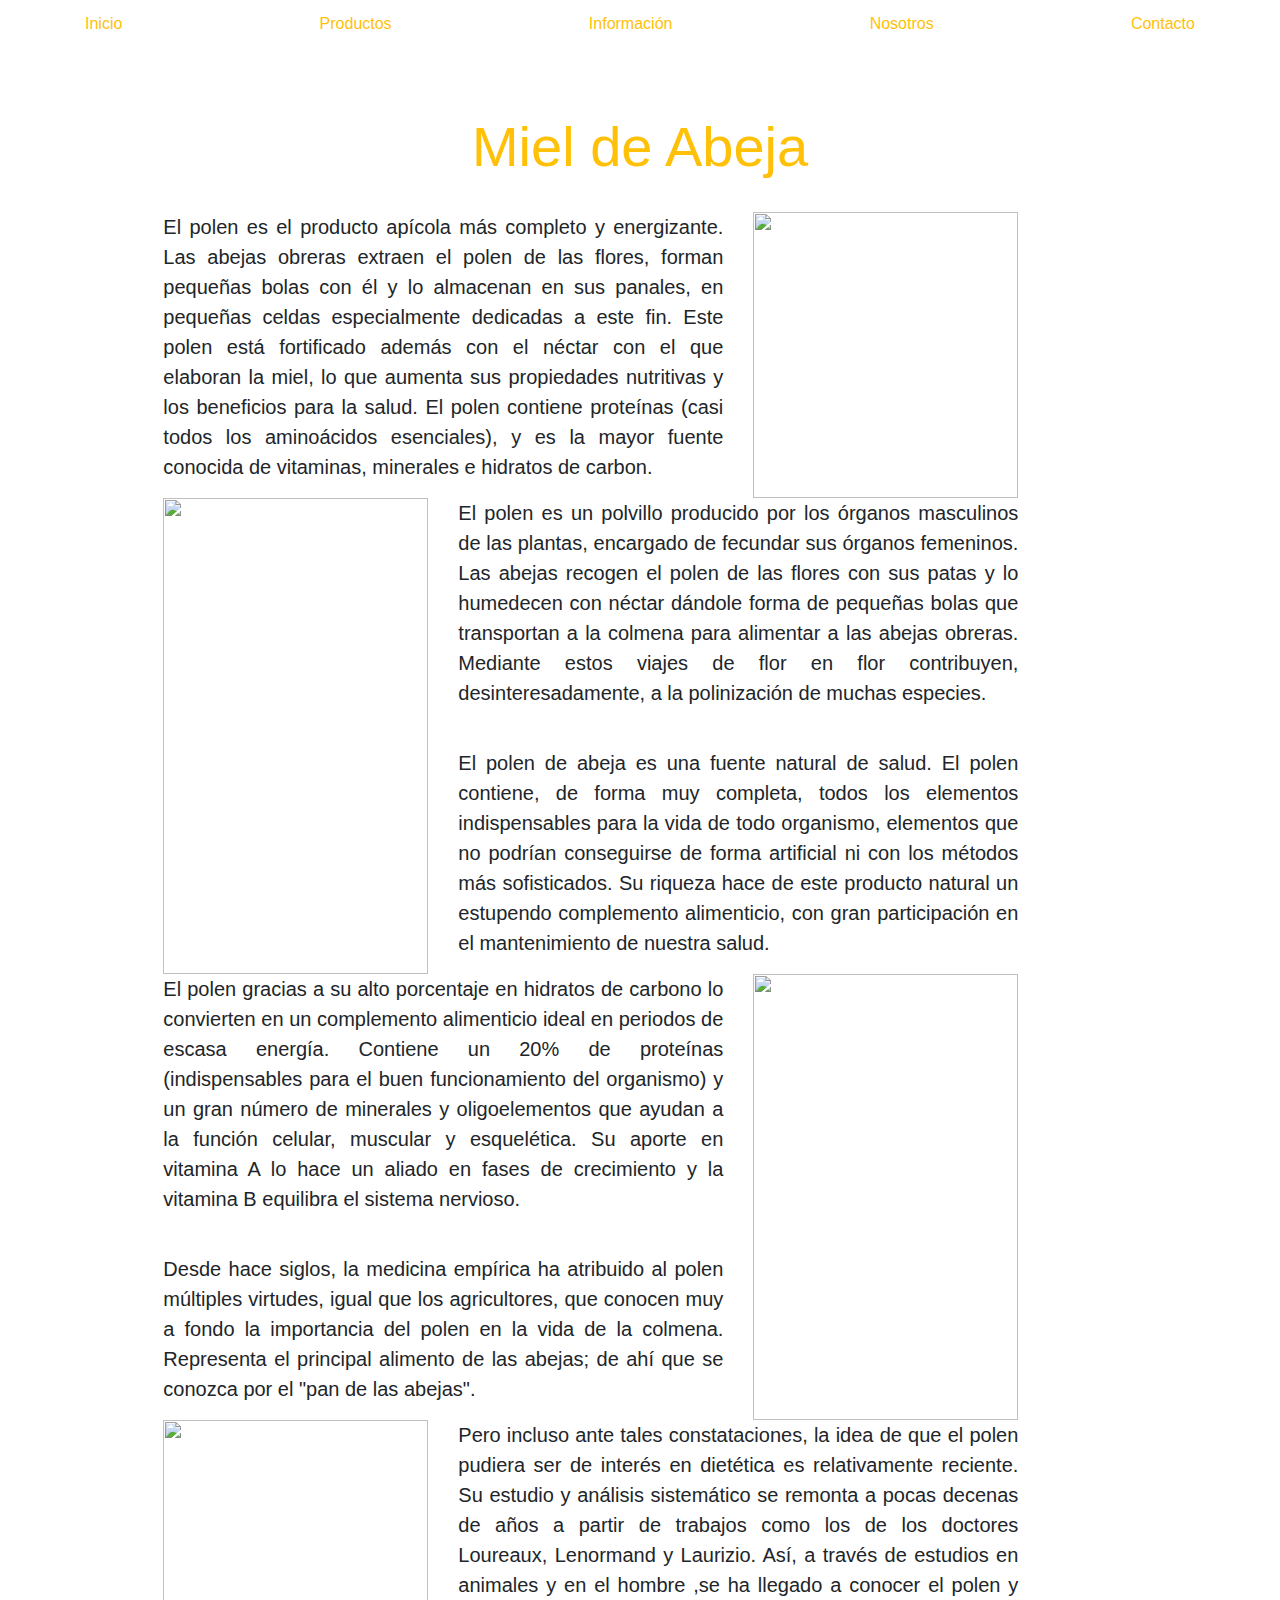
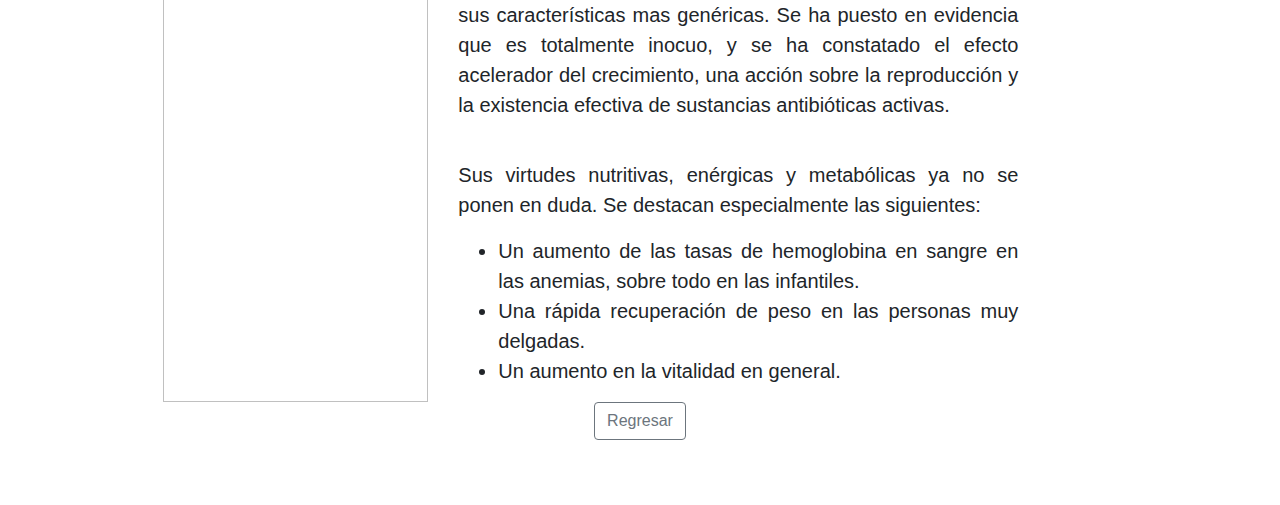
==== cera.html @ 2ee017fb "initial prototypes for information, detailed info, products, and index pages" ====
<!doctype html>
<html lang="en">
<head>
  <meta charset="utf-8">
  <meta name="viewport" content="width=device-width, initial-scale=1, shrink-to-fit=no">
  <title>Miel</title>

  <!-- Bootstrap core CSS -->
  <link rel="stylesheet" href="https://stackpath.bootstrapcdn.com/bootstrap/4.4.1/css/bootstrap.min.css" integrity="sha384-Vkoo8x4CGsO3+Hhxv8T/Q5PaXtkKtu6ug5TOeNV6gBiFeWPGFN9MuhOf23Q9Ifjh" crossorigin="anonymous">

  <!-- Personal CSS sheet -->
  <link rel="stylesheet" type="text/css" href="personal.css"/>

</head>

<body>

  <nav class="site-header sticky-top navbar-light bg-white py-1">
    <div class="container d-flex flex-column flex-sm-row justify-content-between">

      <a class="py-2 text-warning" href="index.html">Inicio</a>
      <a class="py-2 text-warning" href="productos.html">Productos</a>
      <a class="py-2 text-warning" href="informacion.html">Información</a>
      <a class="py-2 text-warning" href="nosotros.html">Nosotros</a>
      <a class="py-2 text-warning" href="contacto.html">Contacto</a>

    </div>
  </nav> 



  <div class="containall">

    <h2 class="featurette-heading text-warning">Miel de Abeja</h2> <br>

    <div class="row featurette">
      <div class="col-md-1">
      </div>

      <div class="col-md-6 text-justify">

        <p class="lead">El polen es el producto apícola más completo y energizante. Las abejas obreras extraen el polen de las flores, forman pequeñas bolas con él y lo almacenan en sus panales, en pequeñas celdas especialmente dedicadas a este fin. Este polen está fortificado además con el néctar con el que elaboran la miel, lo que aumenta sus propiedades nutritivas y los beneficios para la salud. El polen contiene proteínas (casi todos los aminoácidos esenciales), y es la mayor fuente conocida de vitaminas, minerales e hidratos de carbon. </p>

      </div>
      <div class="col-md-3">
        <img src="img/beeandpolen.jpg" alt="" width="100%" height="100%">
      </div>
      
      <div class="col-md-1">
      </div>

    </div>



    <div class="row featurette">
      <div class="col-md-2 order-md-4">
      </div>

      <div class="col-md-6 order-md-3 text-justify">

        <p class="lead">El polen es un polvillo producido por los órganos masculinos de las plantas, encargado de fecundar sus órganos femeninos. Las abejas recogen el polen de las flores con sus patas y lo humedecen con néctar dándole forma de pequeñas bolas que transportan a la colmena para alimentar a las abejas obreras. Mediante estos viajes de flor en flor contribuyen, desinteresadamente, a la polinización de muchas especies.</p> <br>
        <p class="lead">El polen de abeja es una fuente natural de salud. El polen contiene, de forma muy completa, todos los elementos indispensables para la vida de todo organismo, elementos que no podrían conseguirse de forma artificial ni con los métodos más sofisticados. Su riqueza hace de este producto natural un estupendo complemento alimenticio, con gran participación en el mantenimiento de nuestra salud.</p>
      </div>
      <div class="col-md-3 order-md-2 text-justify">
        <img src="img/honeywhitebg.jpg" alt="" width="100%" height="100%">
      </div>
      <div class="col-md-1 order-md-1">
      </div>

    </div>


    <div class="row featurette">
      <div class="col-md-1">
      </div>

      <div class="col-md-6 text-justify">

        <p class="lead">El polen gracias a su alto porcentaje en hidratos de carbono lo convierten en un complemento alimenticio ideal en periodos de escasa energía. Contiene un 20% de proteínas (indispensables para el buen funcionamiento del organismo) y un gran número de minerales y oligoelementos que ayudan a la función celular, muscular y esquelética. Su aporte en vitamina A lo hace un aliado en fases de crecimiento y la vitamina B equilibra el sistema nervioso. </p> <br>
        <p class="lead">Desde hace siglos, la medicina empírica ha atribuido al polen múltiples virtudes, igual que los agricultores, que conocen muy a fondo la importancia del polen en la vida de la colmena. Representa el principal alimento de las abejas; de ahí que se conozca por el "pan de las abejas". </p>

      </div>
      <div class="col-md-3">
        <img src="img/beehivepollen.jpg" alt="" width="100%" height="100%">
      </div>

      <div class="col-md-1">
      </div>

    </div>
    <div class="row featurette">
      <div class="col-md-2 order-md-4">
      </div>

      <div class="col-md-6 order-md-3 text-justify">

        <p class="lead">Pero incluso ante tales constataciones, la idea de que el polen pudiera ser de interés en dietética es relativamente reciente. Su estudio y análisis sistemático se remonta a pocas decenas de años a partir de trabajos como los de los doctores Loureaux, Lenormand y Laurizio. Así, a través de estudios en animales y en el hombre ,se ha llegado a conocer el polen y sus características mas genéricas. Se ha puesto en evidencia que es totalmente inocuo, y se ha constatado el efecto acelerador del crecimiento, una acción sobre la reproducción y la existencia efectiva de sustancias antibióticas activas.</p> <br>
        <p class="lead">Sus virtudes nutritivas, enérgicas y metabólicas ya no se ponen en duda. Se destacan especialmente las siguientes:</p> 
        <ul>
          <li class="lead">Un aumento de las tasas de hemoglobina en sangre en las anemias, sobre todo en las infantiles.</li> 
          <li class="lead">Una rápida recuperación de peso en las personas muy delgadas.</li> 
          <li class="lead">Un aumento en la vitalidad en general. </li>
        </ul>
      </div>
      <div class="col-md-3 order-md-2 text-justify">
        <img src="img/honeywhitebg.jpg" alt="" width="100%" height="100%">
      </div>
      <div class="col-md-1 order-md-1">
      </div>

    </div>


    <a class="btn btn-outline-secondary" href="informacion.html">Regresar</a>


  </div><!-- /.container -->

  </html>
---- personal.css ----
body {
	height: 100%;
	margin: 0;
	text-align: center;
	width: 100%;
}

h1 {
	font-family: Palatino, 'Palatino Linotype', serif;
  color: rgb(46,105,163);
  font-size: 32px;
}

h2 {
	font-size: 56px;
}


.inicioimagen {
  background-image: url("img/honeywax.jpg");
  background-size: cover;
  color: #ffffff;
	padding: 250px;
	margin: 15px;
}

.containall {
	padding: 50px;
	margin: 15px;
}

.imagenproductos {
	background-image: url('img/beeorangebackcrop.jpg');
	background-size: cover;
	background-repeat: no-repeat;
}


p {
	font-size: 2rem;
}

.py-2 {
 /* color: #F7BC1A;*/
  padding-top: 0.5rem !important;
}

.hero a {
	color: #00FFAA;
	font-size: 1.25em;
	text-decoration: none;
}

#footer {
  font-size: 0.75rem;
}
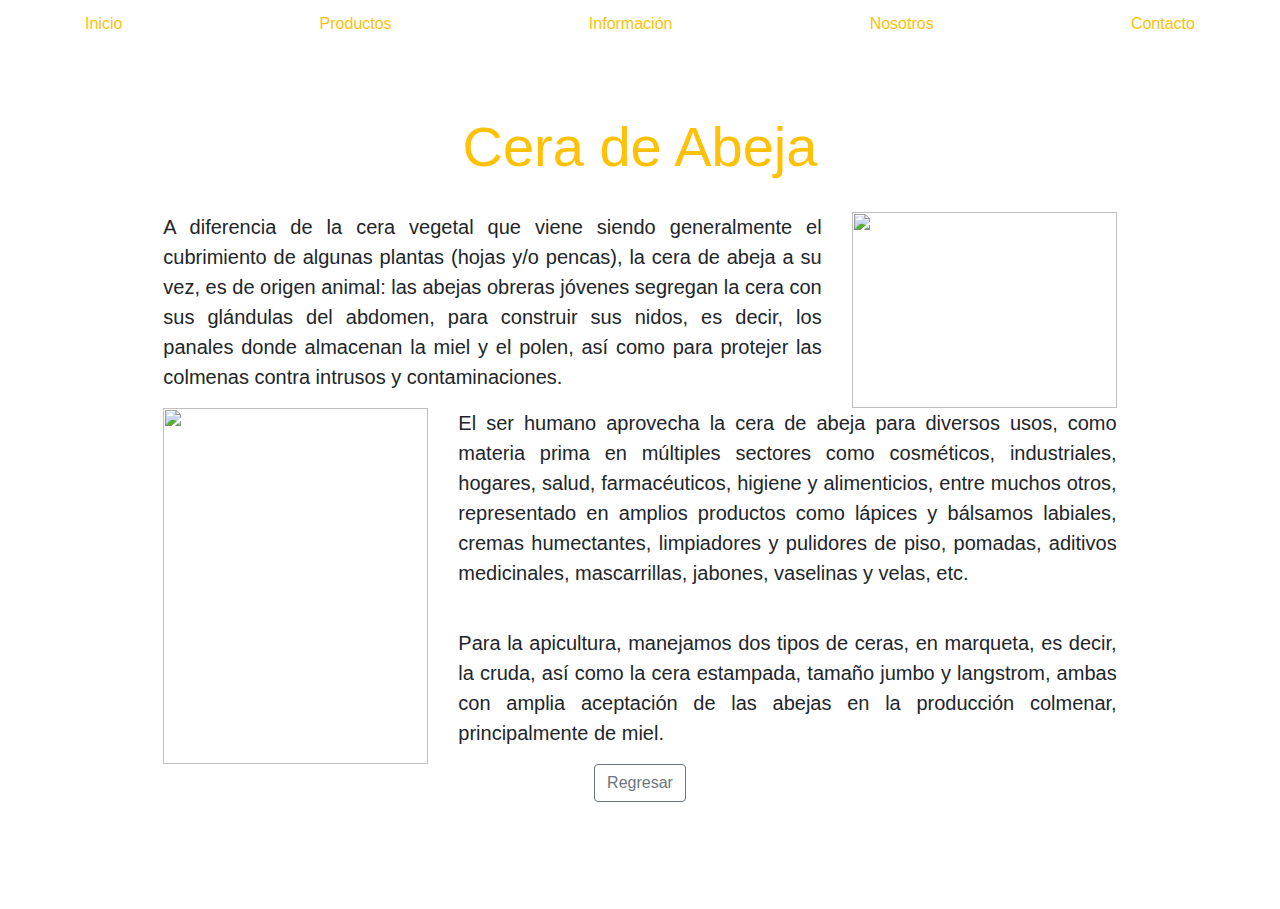
==== commit 760350f4: "finished contacts and us. All images are now correct. Cleaned up existing code" ====
--- a/cera.html
+++ b/cera.html
@@ -4,7 +4,8 @@
 <head>
   <meta charset="utf-8">
   <meta name="viewport" content="width=device-width, initial-scale=1, shrink-to-fit=no">
-  <title>Miel</title>
+  <meta name="author" content="Kathy Li Zhang">
+  <title>Cera</title>
 
   <!-- Bootstrap core CSS -->
   <link rel="stylesheet" href="https://stackpath.bootstrapcdn.com/bootstrap/4.4.1/css/bootstrap.min.css" integrity="sha384-Vkoo8x4CGsO3+Hhxv8T/Q5PaXtkKtu6ug5TOeNV6gBiFeWPGFN9MuhOf23Q9Ifjh" crossorigin="anonymous">
@@ -32,19 +33,18 @@
 
   <div class="containall">
 
-    <h2 class="featurette-heading text-warning">Miel de Abeja</h2> <br>
+    <h2 class="featurette-heading text-warning">Cera de Abeja</h2> <br>
 
     <div class="row featurette">
       <div class="col-md-1">
       </div>
 
-      <div class="col-md-6 text-justify">
+      <div class="col-md-7 text-justify">
+        <p class="lead">A diferencia de la cera vegetal que viene siendo generalmente el cubrimiento de algunas plantas (hojas y/o pencas), la cera de abeja a su vez, es de origen animal: las abejas obreras jóvenes segregan la cera con sus glándulas del abdomen, para construir sus nidos, es decir, los panales donde almacenan la miel y el polen, así como para protejer las colmenas contra intrusos y contaminaciones.</p>
+      </div>
 
-        <p class="lead">El polen es el producto apícola más completo y energizante. Las abejas obreras extraen el polen de las flores, forman pequeñas bolas con él y lo almacenan en sus panales, en pequeñas celdas especialmente dedicadas a este fin. Este polen está fortificado además con el néctar con el que elaboran la miel, lo que aumenta sus propiedades nutritivas y los beneficios para la salud. El polen contiene proteínas (casi todos los aminoácidos esenciales), y es la mayor fuente conocida de vitaminas, minerales e hidratos de carbon. </p>
-
-      </div>
       <div class="col-md-3">
-        <img src="img/beeandpolen.jpg" alt="" width="100%" height="100%">
+        <img src="img/cerabonito.jpg" alt="" width="100%" height="100%">
       </div>
       
       <div class="col-md-1">
@@ -55,13 +55,14 @@
 
 
     <div class="row featurette">
-      <div class="col-md-2 order-md-4">
+      <div class="col-md-1 order-md-4">
       </div>
 
-      <div class="col-md-6 order-md-3 text-justify">
+      <div class="col-md-7 order-md-3 text-justify">
 
-        <p class="lead">El polen es un polvillo producido por los órganos masculinos de las plantas, encargado de fecundar sus órganos femeninos. Las abejas recogen el polen de las flores con sus patas y lo humedecen con néctar dándole forma de pequeñas bolas que transportan a la colmena para alimentar a las abejas obreras. Mediante estos viajes de flor en flor contribuyen, desinteresadamente, a la polinización de muchas especies.</p> <br>
-        <p class="lead">El polen de abeja es una fuente natural de salud. El polen contiene, de forma muy completa, todos los elementos indispensables para la vida de todo organismo, elementos que no podrían conseguirse de forma artificial ni con los métodos más sofisticados. Su riqueza hace de este producto natural un estupendo complemento alimenticio, con gran participación en el mantenimiento de nuestra salud.</p>
+        <p class="lead">El ser humano aprovecha la cera de abeja para diversos usos, como materia prima en múltiples sectores como cosméticos, industriales, hogares, salud, farmacéuticos, higiene y alimenticios, entre muchos otros, representado en amplios productos como lápices y bálsamos labiales, cremas humectantes, limpiadores y pulidores de piso, pomadas, aditivos medicinales, mascarrillas, jabones, vaselinas y velas, etc.</p> <br>
+        <p class="lead">Para la apicultura, manejamos dos tipos de ceras, en marqueta, es decir, la cruda, así como la cera estampada, tamaño jumbo y langstrom, ambas con amplia aceptación de las abejas en la producción colmenar, principalmente de miel.</p>
+        
       </div>
       <div class="col-md-3 order-md-2 text-justify">
         <img src="img/honeywhitebg.jpg" alt="" width="100%" height="100%">
@@ -70,52 +71,12 @@
       </div>
 
     </div>
-
-
-    <div class="row featurette">
-      <div class="col-md-1">
-      </div>
-
-      <div class="col-md-6 text-justify">
-
-        <p class="lead">El polen gracias a su alto porcentaje en hidratos de carbono lo convierten en un complemento alimenticio ideal en periodos de escasa energía. Contiene un 20% de proteínas (indispensables para el buen funcionamiento del organismo) y un gran número de minerales y oligoelementos que ayudan a la función celular, muscular y esquelética. Su aporte en vitamina A lo hace un aliado en fases de crecimiento y la vitamina B equilibra el sistema nervioso. </p> <br>
-        <p class="lead">Desde hace siglos, la medicina empírica ha atribuido al polen múltiples virtudes, igual que los agricultores, que conocen muy a fondo la importancia del polen en la vida de la colmena. Representa el principal alimento de las abejas; de ahí que se conozca por el "pan de las abejas". </p>
-
-      </div>
-      <div class="col-md-3">
-        <img src="img/beehivepollen.jpg" alt="" width="100%" height="100%">
-      </div>
-
-      <div class="col-md-1">
-      </div>
-
-    </div>
-    <div class="row featurette">
-      <div class="col-md-2 order-md-4">
-      </div>
-
-      <div class="col-md-6 order-md-3 text-justify">
-
-        <p class="lead">Pero incluso ante tales constataciones, la idea de que el polen pudiera ser de interés en dietética es relativamente reciente. Su estudio y análisis sistemático se remonta a pocas decenas de años a partir de trabajos como los de los doctores Loureaux, Lenormand y Laurizio. Así, a través de estudios en animales y en el hombre ,se ha llegado a conocer el polen y sus características mas genéricas. Se ha puesto en evidencia que es totalmente inocuo, y se ha constatado el efecto acelerador del crecimiento, una acción sobre la reproducción y la existencia efectiva de sustancias antibióticas activas.</p> <br>
-        <p class="lead">Sus virtudes nutritivas, enérgicas y metabólicas ya no se ponen en duda. Se destacan especialmente las siguientes:</p> 
-        <ul>
-          <li class="lead">Un aumento de las tasas de hemoglobina en sangre en las anemias, sobre todo en las infantiles.</li> 
-          <li class="lead">Una rápida recuperación de peso en las personas muy delgadas.</li> 
-          <li class="lead">Un aumento en la vitalidad en general. </li>
-        </ul>
-      </div>
-      <div class="col-md-3 order-md-2 text-justify">
-        <img src="img/honeywhitebg.jpg" alt="" width="100%" height="100%">
-      </div>
-      <div class="col-md-1 order-md-1">
-      </div>
-
-    </div>
-
+    
 
     <a class="btn btn-outline-secondary" href="informacion.html">Regresar</a>
 
 
-  </div><!-- /.container -->
+  </div>
+</body>
 
-  </html>
+</html>
--- a/personal.css
+++ b/personal.css
@@ -1,3 +1,7 @@
+html { 
+	height: 101%; 
+}
+
 body {
 	height: 100%;
 	margin: 0;
@@ -5,24 +9,30 @@
 	width: 100%;
 }
 
-h1 {
-	font-family: Palatino, 'Palatino Linotype', serif;
-  color: rgb(46,105,163);
-  font-size: 32px;
-}
 
 h2 {
 	font-size: 56px;
 }
 
+h1 {
+	font-size: 65px;
+}
+
 
 .inicioimagen {
-  background-image: url("img/honeywax.jpg");
-  background-size: cover;
-  color: #ffffff;
-	padding: 250px;
+	background: 
+	  linear-gradient(
+      to bottom,
+      rgba(0, 0, 0, 0),
+      rgba(0, 0, 0, 0.5)
+    ),
+	url("img/honeywax.jpg");
+	background-size: cover;
+	color: #ffffff;
+	padding: 200px;
 	margin: 15px;
 }
+
 
 .containall {
 	padding: 50px;
@@ -35,22 +45,36 @@
 	background-repeat: no-repeat;
 }
 
+.imagennosotros {
+	background: 
+	  linear-gradient(
+      to bottom,
+      rgba(0, 0, 0, 0.5),
+      rgba(0, 0, 0, 0.2)
+    ),
+	url("img/honeycomb.jpg");
+	background-size: cover;
+	color: #ffffff;
+	padding: 200px;
+	margin: 10px;
+}
+
+.nosotrosbody {
+
+	padding: 50px;
+}
+
+.contactobody {
+	color: #BA283B;
+	padding: 30px;
+}
+
+.text-rojo-apicola {
+	color: #BA283B;
+	font-weight: bold;
+}
 
 p {
 	font-size: 2rem;
 }
 
-.py-2 {
- /* color: #F7BC1A;*/
-  padding-top: 0.5rem !important;
-}
-
-.hero a {
-	color: #00FFAA;
-	font-size: 1.25em;
-	text-decoration: none;
-}
-
-#footer {
-  font-size: 0.75rem;
-}